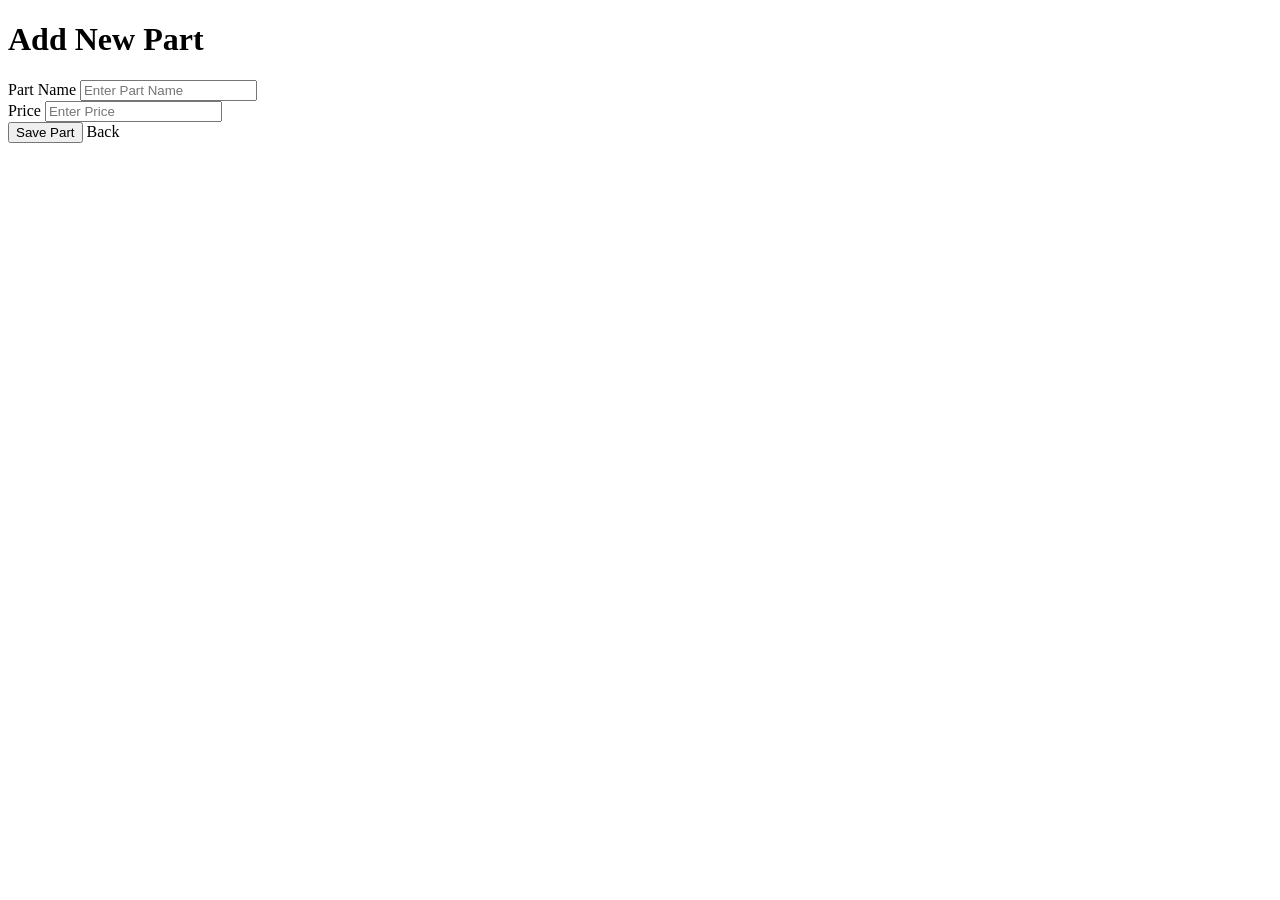
==== src/main/resources/templates/add-part.html @ 8cc20f1c "part completed" ====
<!DOCTYPE html>
<html>
<head>
<meta charset="UTF-8">
<title>Insert title here</title>
<link rel="stylesheet" th:href="@{/css/style.css}">
</head>
<body>
<div class="form-container">

    <h1>Add New Part</h1>

    <form action="/add" method="post">

        <div class="form-group">
            <label>Part Name</label>
            <input
                    type="text"
                    name="name"
                    placeholder="Enter Part Name"
                    required>
        </div>

        <div class="form-group">
            <label>Price</label>
            <input
                    type="number"
                    name="price"
                    step="0.01"
                    placeholder="Enter Price"
                    required>
        </div>

        <button type="submit" class="btn">
            Save Part
        </button>

        <a th:href="@{/}" class="btn">
            Back
        </a>


    </form>

</div>

</body>
</html>
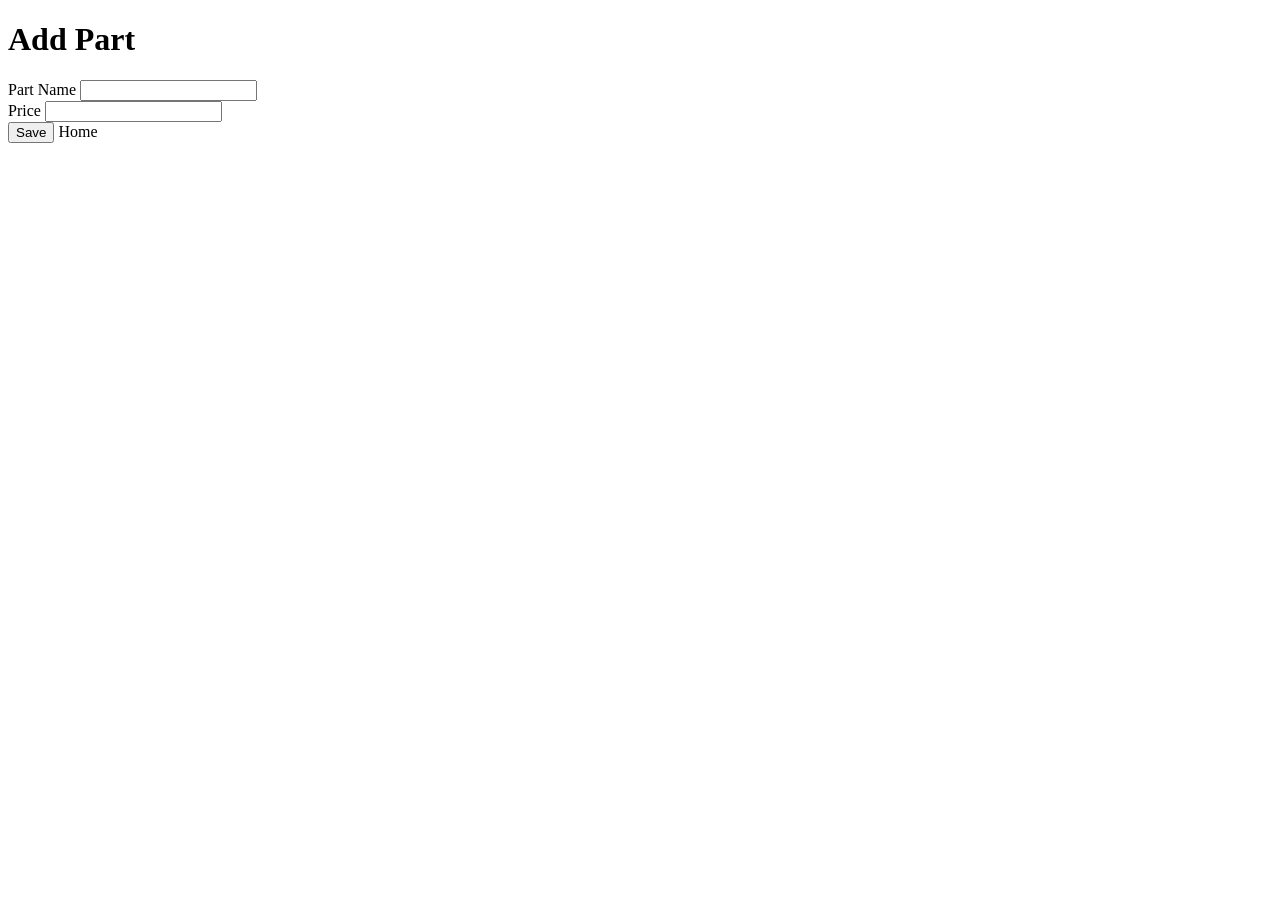
==== commit d2282211: "project completed" ====
--- a/src/main/resources/templates/add-part.html
+++ b/src/main/resources/templates/add-part.html
@@ -1,48 +1,38 @@
 <!DOCTYPE html>
-<html>
+<html xmlns:th="http://www.thymeleaf.org">
+
 <head>
 <meta charset="UTF-8">
-<title>Insert title here</title>
+<title>Add Part</title>
+
 <link rel="stylesheet" th:href="@{/css/style.css}">
+
 </head>
+
 <body>
-<div class="form-container">
 
-    <h1>Add New Part</h1>
+<div class="container">
 
-    <form action="/add" method="post">
+<h1>Add Part</h1>
 
-        <div class="form-group">
-            <label>Part Name</label>
-            <input
-                    type="text"
-                    name="name"
-                    placeholder="Enter Part Name"
-                    required>
-        </div>
+<form action="/parts/add" method="post">
 
-        <div class="form-group">
-            <label>Price</label>
-            <input
-                    type="number"
-                    name="price"
-                    step="0.01"
-                    placeholder="Enter Price"
-                    required>
-        </div>
+<div class="form-group">
 
-        <button type="submit" class="btn">
-            Save Part
-        </button>
+<label>Part Name</label>
 
-        <a th:href="@{/}" class="btn">
-            Back
-        </a>
+<input type="text" name="name" required> </div>
 
+<div class="form-group">
 
-    </form>
+<label>Price</label>
 
+<input type="number" name="price" required> </div>
+<button class="btn">Save
+</button>
+
+<a th:href="@{/parts}" class="btn">Home</a>
+</form>
 </div>
-
 </body>
 </html>
